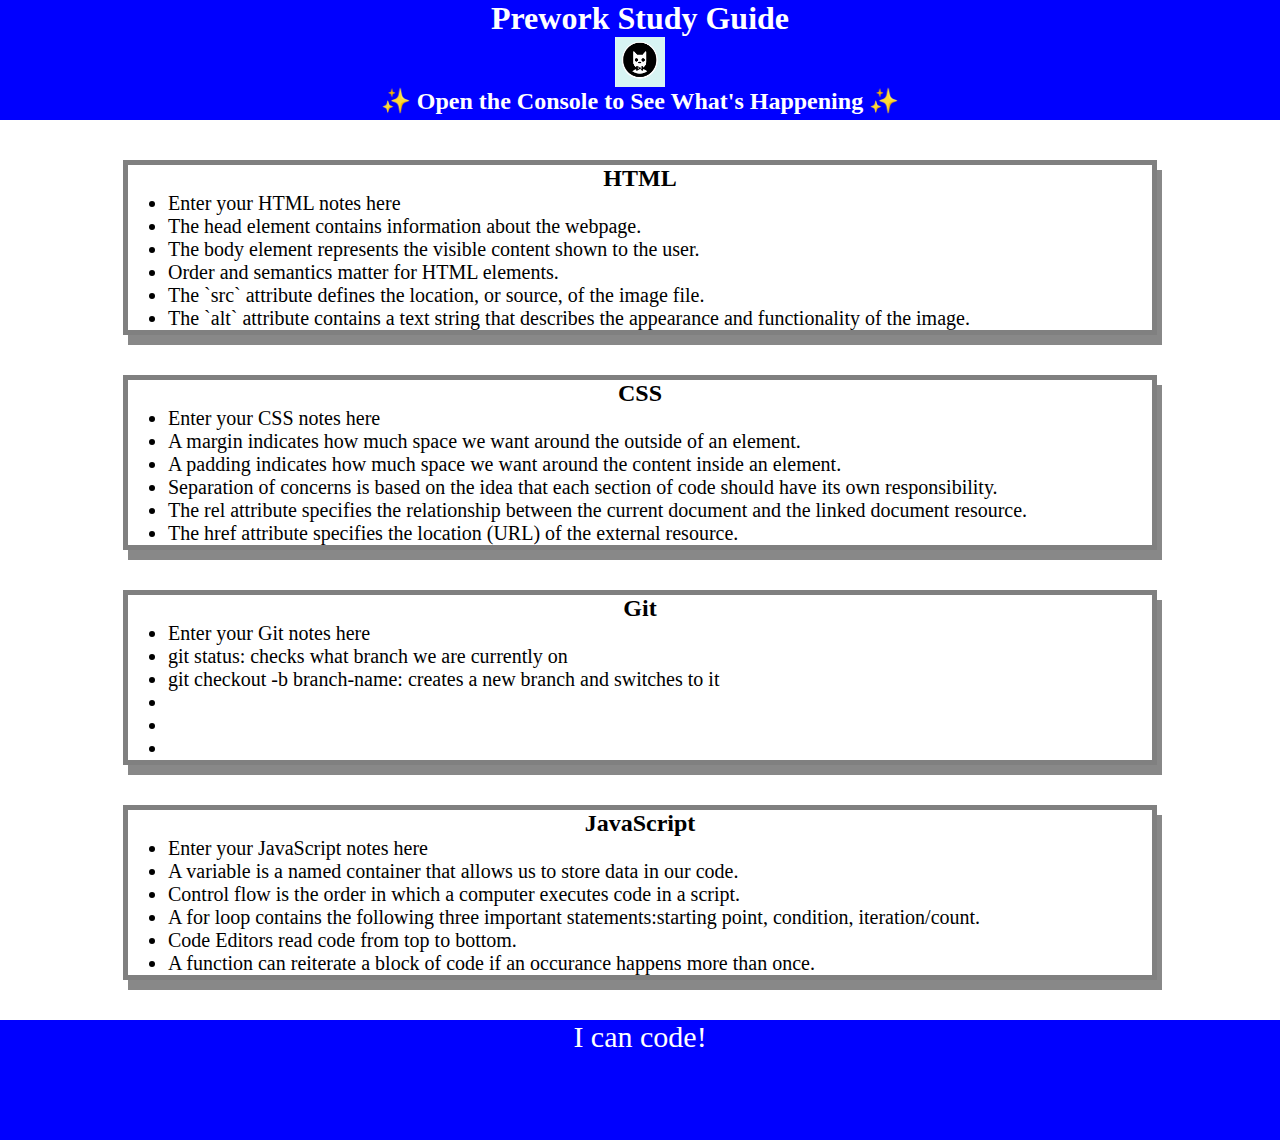
==== index.html @ 812bfc6f "another file change" ====
<!DOCTYPE html>
<html lang="en">
  <head>
    <meta charset="UTF-8" />
    <meta http-equiv="X-UA-Compatible" content="IE=edge" />
    <meta name="viewport" content="width=device-width, initial-scale=1.0" />
    <link rel="stylesheet" href="./assets/style.css">
    <title>Prework Study Guide</title>
  </head>
  <body>
    <header id="top">
      <h1>Prework Study Guide</h1>
      <img src="./assets/bowtie-cat.png" alt="Profile image of cat wearing a bow tie." />
      <h2>✨ Open the Console to See What's Happening ✨</h2>
    </header>
    <main>
      <section class="card" id="html-section">
        <h2>HTML</h2>
        <ul>
          <li>Enter your HTML notes here</li>
          <li>The head element contains information about the webpage.</li>
          <li>The body element represents the visible content shown to the user.</li>
          <li>Order and semantics matter for HTML elements.</li>
          <li>The `src` attribute defines the location, or source, of the image file.</li>
          <li> The `alt` attribute contains a text string that describes the appearance and functionality of the image.</li>
        </ul>
      </section>
      <section class="card" id="css-section">
        <h2>CSS</h2>
        <ul>
          <li>Enter your CSS notes here</li>
          <li>A margin indicates how much space we want around the outside of an element.</li>
          <li>A padding indicates how much space we want around the content inside an element.</li>
          <li> Separation of concerns is based on the idea that each section of code should have its own responsibility.</li>
          <li>The rel attribute specifies the relationship between the current document and the linked document resource.</li>
          <li>The href attribute specifies the location (URL) of the external resource.</li>
        </ul>
      </section>
      <section class="card" id="git-section">
        <h2>Git</h2>
        <ul>
          <li>Enter your Git notes here</li>
          <li>git status: checks what branch we are currently on</li>
          <li>git checkout -b branch-name: creates a new branch and switches to it</li>
          <li></li>
          <li></li>
          <li></li>
        </ul> 
      </section>
      <section class="card" id="javascript-section">
        <h2>JavaScript</h2>
        <ul>
          <li>Enter your JavaScript notes here</li>
          <li>A variable is a named container that allows us to store data in our code.</li>
          <li>Control flow is the order in which a computer executes code in a script.</li>
          <li>A for loop contains the following three important statements:starting point, condition, iteration/count.</li>
          <li>Code Editors read code from top to bottom.</li>
          <li>A function can reiterate a block of code if an occurance happens more than once.</li>
        </ul>
      </section>
    </main>

    <footer>
      <p>I can code!</p>
    </footer>
    <script src="./assets/script.js"></script>
  </body>
</html>
---- assets/style.css ----
* {
    margin: 0;
    padding: 0;
}

header,
footer {
    width: 100%;
    height: 120px;
    background-color: blue;
    color: white;
}

h1,
h2 {
    text-align: center;
}

img {
    display: block;
    height: 50px;
    width: 50px;
    margin-left: auto;
    margin-right: auto;
}

ul {
    padding-left: 40px;
    font-size: 20px;
}

p {
    text-align: center;
    font-size: 30px;
  }
  .card {
    width: 80%;
    margin: 40px auto;
    border: 5px solid gray;
    box-shadow:5px 10px #888888;
  }
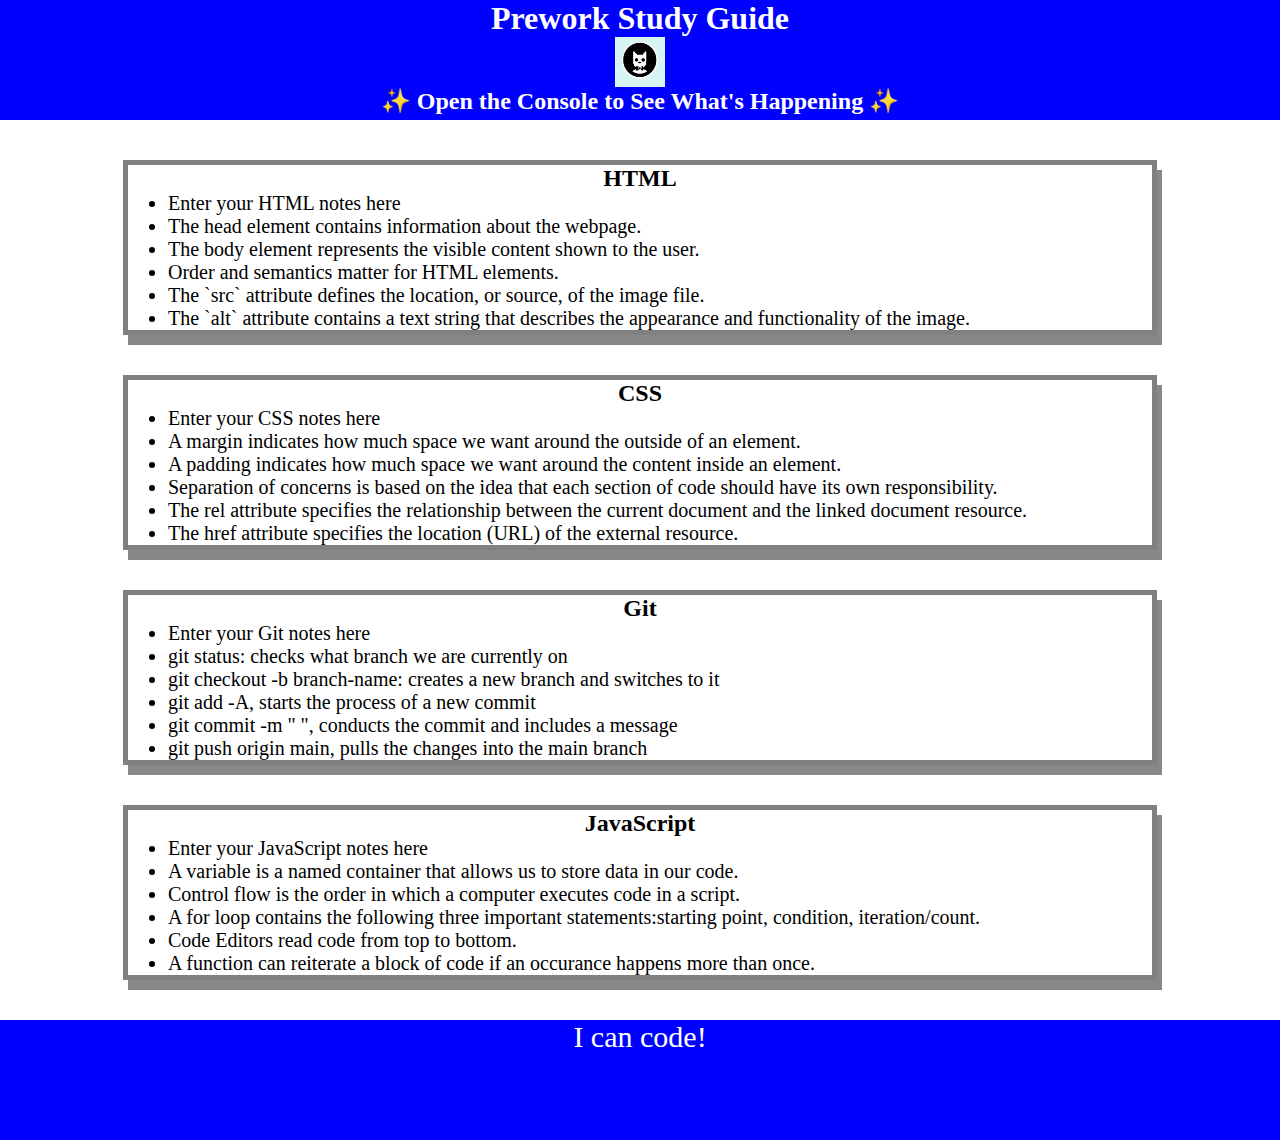
==== commit 62bb76cc: "added Git notes" ====
--- a/index.html
+++ b/index.html
@@ -42,9 +42,9 @@
           <li>Enter your Git notes here</li>
           <li>git status: checks what branch we are currently on</li>
           <li>git checkout -b branch-name: creates a new branch and switches to it</li>
-          <li></li>
-          <li></li>
-          <li></li>
+          <li>git add -A, starts the process of a new commit</li>
+          <li>git commit -m " ", conducts the commit and includes a message</li>
+          <li>git push origin main, pulls the changes into the main branch </li>
         </ul> 
       </section>
       <section class="card" id="javascript-section">
